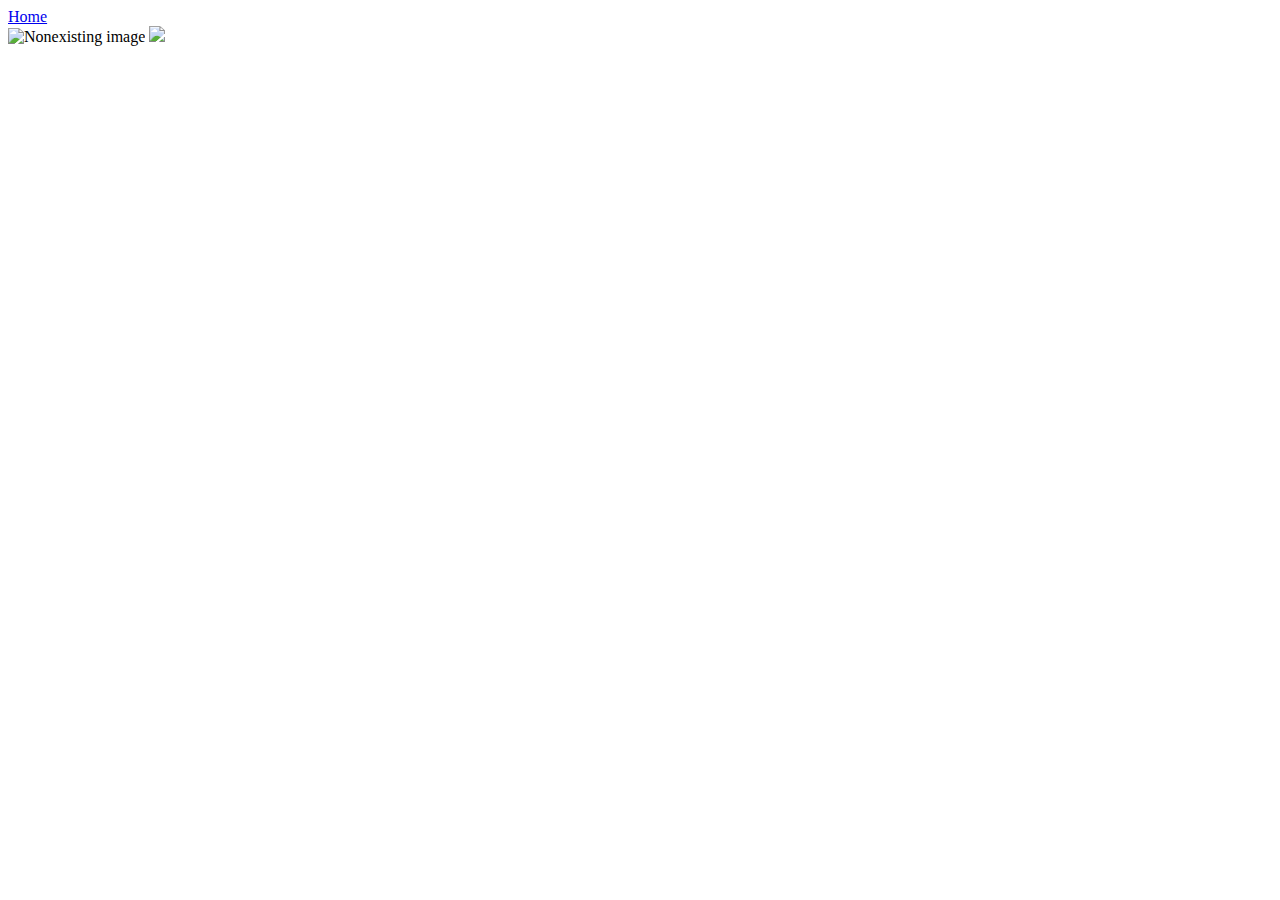
==== t/docroot/imagebroken.html @ 3ddbbf77 "Import of ABELTJE/WWW-CheckSite-0.013 from CPAN." ====
<!DOCTYPE html
        PUBLIC "-//W3C//DTD XHTML 1.0 Transitional//EN"
         "http://www.w3.org/TR/xhtml1/DTD/xhtml1-transitional.dtd">
<html xmlns="http://www.w3.org/1999/xhtml" lang="en-US">
<!--

This page should have an image that is not there.

 -->
  <head>
    <!-- $Id -->
    <meta http-equiv="Content-type"
          content="text/html; charset iso-8859-1" />
    <title>"Broken image" testpage for WWW::CheckSite</title>
  </head>
  <body>
    <a href="index.html" title="home">Home</a><br />
    <img src="doesnotexist.gif" alt="Nonexisting image" />
    <img src="dot.gif" />
  </body>
</html>
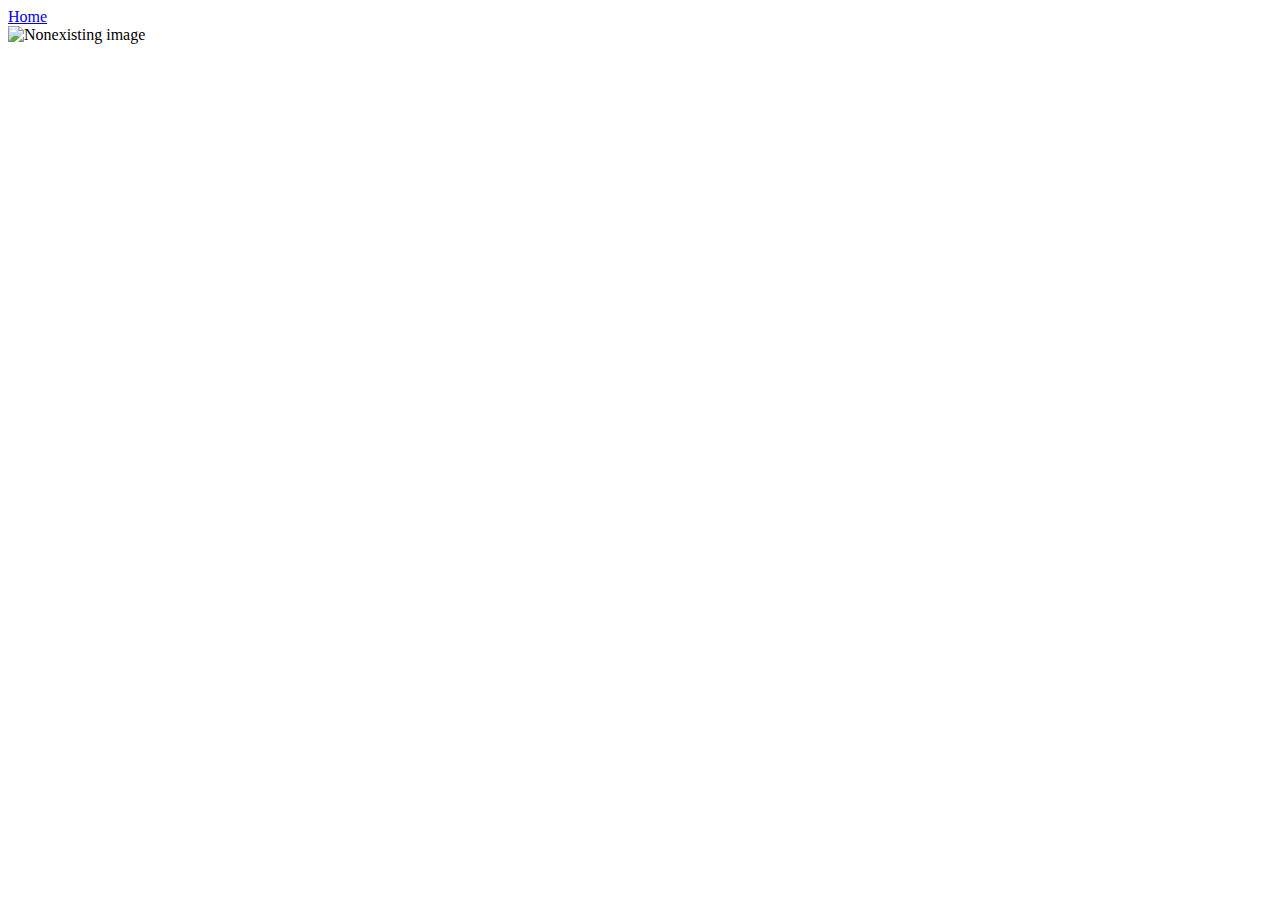
==== commit 5c55c4e7: "Import of ABELTJE/WWW-CheckSite-0.019_51 from CPAN." ====
--- a/t/docroot/imagebroken.html
+++ b/t/docroot/imagebroken.html
@@ -10,7 +10,7 @@
   <head>
     <!-- $Id -->
     <meta http-equiv="Content-type"
-          content="text/html; charset iso-8859-1" />
+          content="text/html; charset=ISO-8859-1" />
     <title>"Broken image" testpage for WWW::CheckSite</title>
   </head>
   <body>
